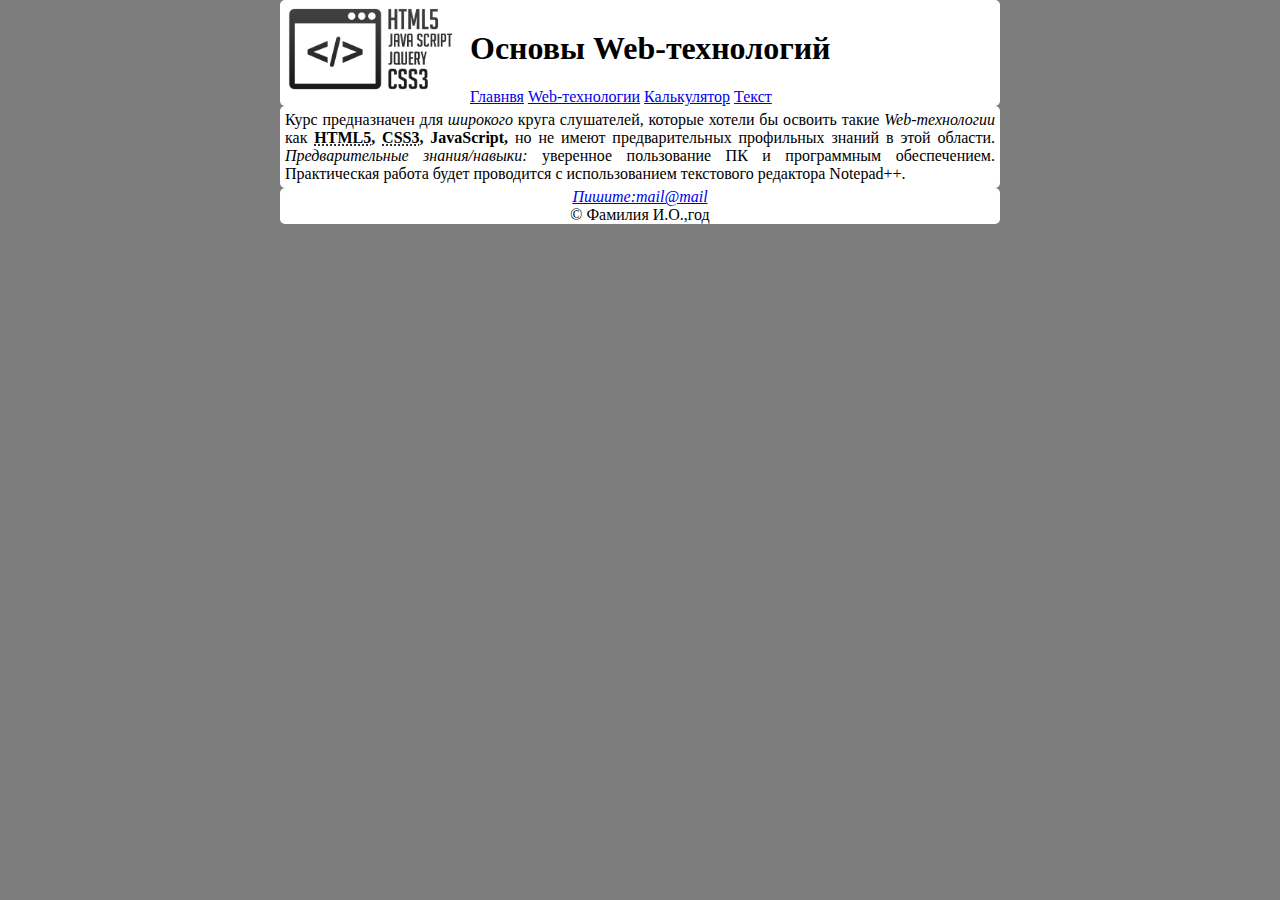
==== index.html @ 72cc79f4 "first commit" ====
<!DOCTYPE html>
<html>
	<head>
		<meta charset="utf-8" />
		<link rel="stylesheet" href="css/styles.css" />
		<title>Главная</title>
	</head>
	<body>
		<header>
			<div class="middle-container">
				<img class="logo" src="./images/webLogo.png" alt="logo"  />
				<div class="header-menu">
					<h1>Основы Web-технологий</h1>
					<nav>
						<ul class="menu">
							<li>
								<a href="index.html">Главнвя</a> 
							</li>
							<li class="hover">
								<a href="pages/web.html">Web-технологии</a>
								<ul class="submenu">
									<li>
										<a href="pages/html5.html">HTML5</a>
									</li>
									<li>
										<a href="pages/css.html">CSS3</a>
									</li>
									<li>
										<a href="pages/js.html">JavaScript</a>
									</li>
								</ul> 
							</li>
							<li><a href="pages/calculator.html">Калькулятор</a></li>
							<li><a href="pages/test.html">Текст</a></li>
						</ul>
					</nav>
				</div>	
			</div>		
		</header>
		<main>
			<div class="middle-container">
				<p class="info">
					Курс предназначен для <i>широкого</i> круга слушателей, которые хотели бы освоить такие <i>Web-технологии</i> как <b><abbr title="HyperTextMarkupLanguage">HTML5</abbr>, <abbr title="Cascading Style Sheets">CSS3</abbr>, JavaScript,</b> но не имеют предварительных профильных знаний в этой области. <i>Предварительные знания/навыки:</i> уверенное пользование ПК и программным обеспечением. Практическая работа будет проводится с использованием текстового редактора Notepad++.
				</p>
			</div>	
		</main>	
		<footer>
			<div class="middle-container">
				<address>
					<a class="mail" href="#">Пишите:mail@mail</a>
				</address>	
				<span class="name">&#0169; Фамилия И.О.,год</span>
			</div>	
		</footer>
	</body>
</html>
---- css/styles.css ----
body{
	background: #7e7d7d;
	margin-top: 0;
}
.middle-container{
	margin: 0px auto;
	max-width: 720px;
	background:#fff;
	border-radius: 5px;
}
.logo{
	width: 180px;
	float: left;
	padding-right: 10px;
}
.middle-container h1{
    padding-top: 30px;
    margin-top: 0px;
} 
.menu{
	margin-bottom: 0px;
}
.menu li{
	display: inline-block;
}
.hover{
	position: relative;
	padding: 0;
   	line-height: 0;
}
.submenu{
	display: none;
	position: absolute;
    top: 8px;
    padding: 0 0 5px;
    width: 68%;
    background: #fff;
    border-radius: 5px;
    border: 1px solid #000;
    line-height: 1;
}
.submenu li{
	padding-left: 5px;
}
.menu > .hover:hover > .submenu{
	display: block;
}
.info{
	margin: 0px;
	padding: 5px;
	text-align: justify;
}
.mail, .name{
    display: block;
    text-align: center;
}
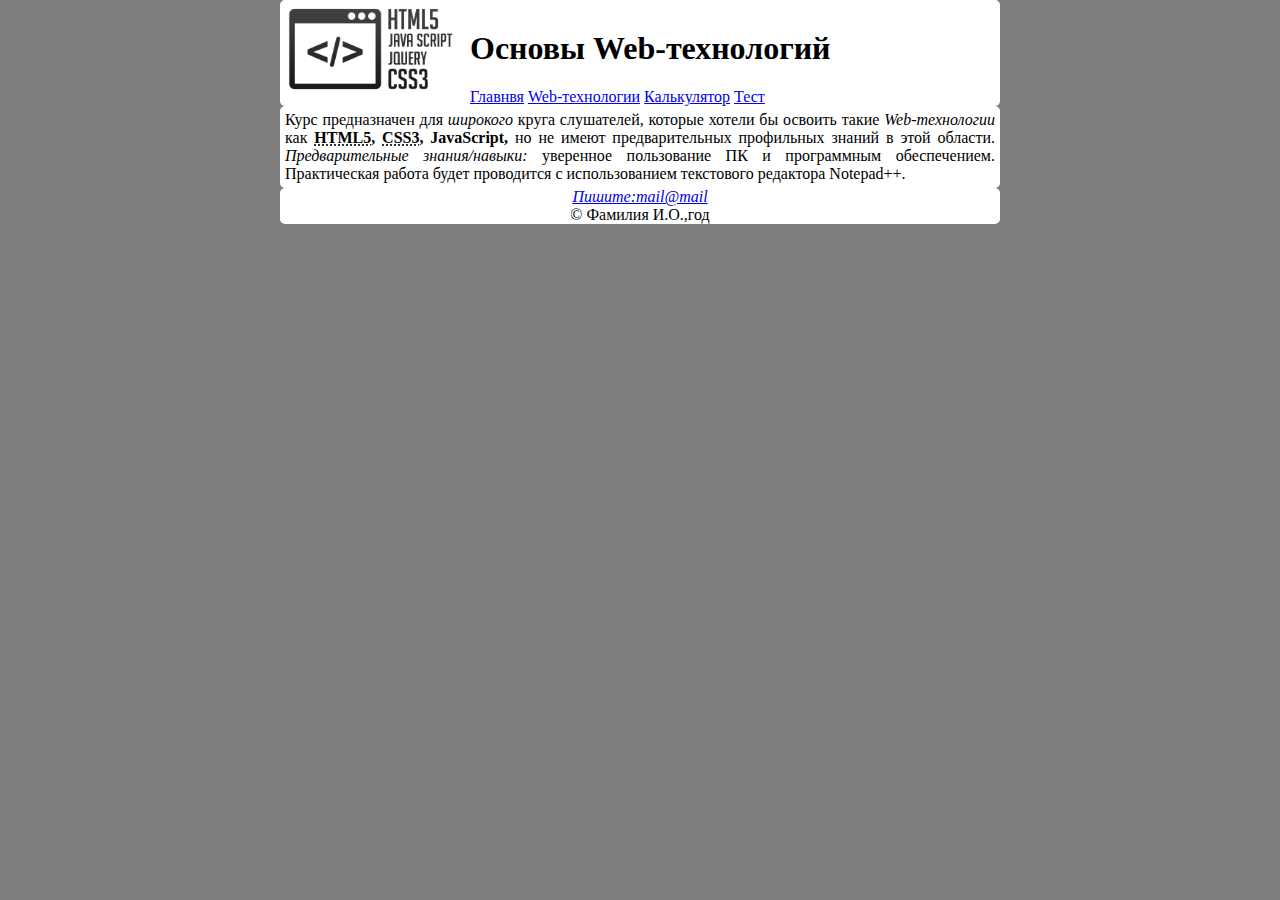
==== commit feeec1c1: "new-js" ====
--- a/index.html
+++ b/index.html
@@ -31,7 +31,7 @@
 								</ul> 
 							</li>
 							<li><a href="pages/calculator.html">Калькулятор</a></li>
-							<li><a href="pages/test.html">Текст</a></li>
+							<li><a href="pages/test.html">Тест</a></li>
 						</ul>
 					</nav>
 				</div>	
